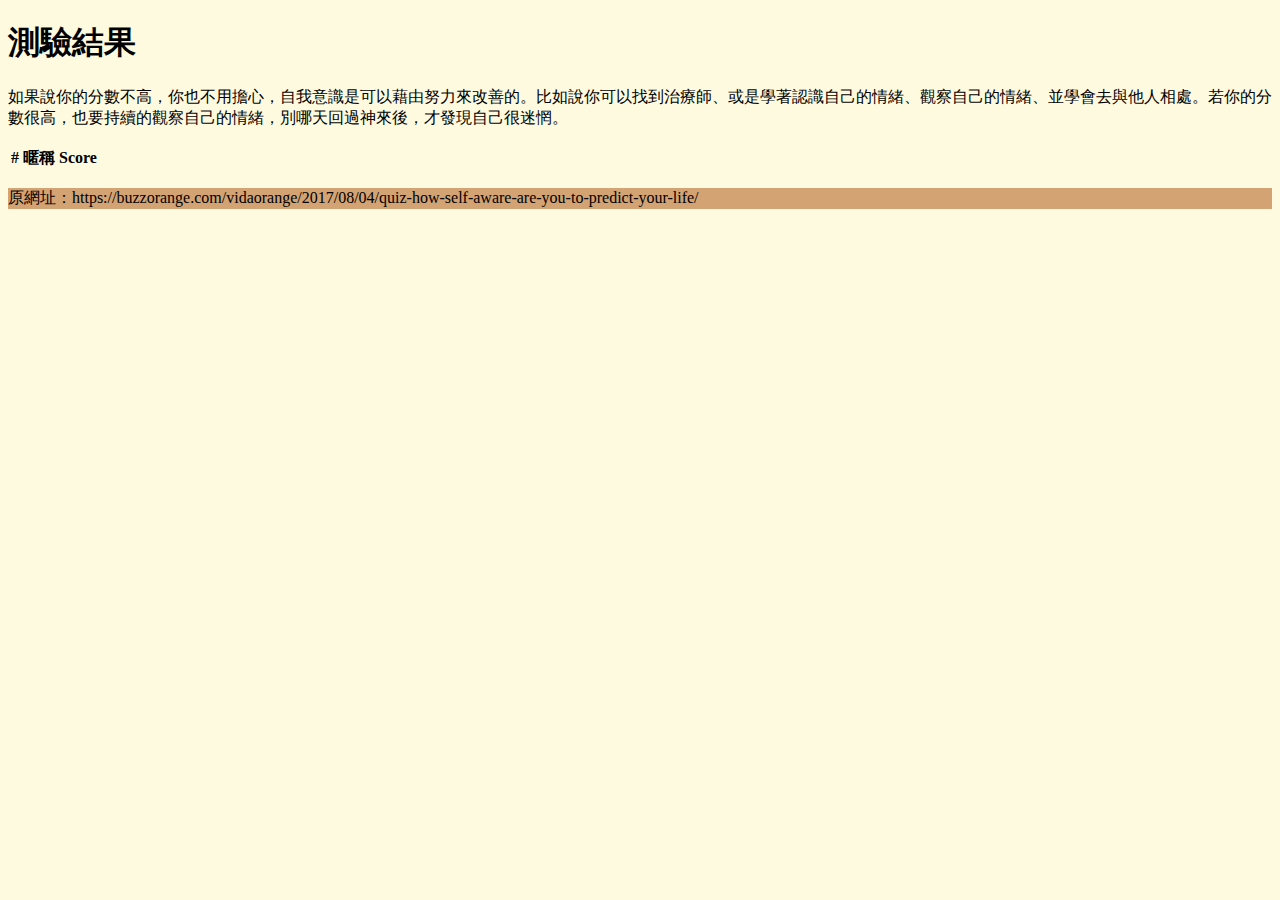
==== result.html @ d7c21383 "finishResult" ====
<!doctype html>
<html lang="en">
    <head>
        <meta charset="utf-8">
        <meta name="viewport" content="width=device-width, initial-scale=1">

        <link href="https://cdn.jsdelivr.net/npm/bootstrap@5.0.2/dist/css/bootstrap.min.css" rel="stylesheet" integrity="sha384-EVSTQN3/azprG1Anm3QDgpJLIm9Nao0Yz1ztcQTwFspd3yD65VohhpuuCOmLASjC" crossorigin="anonymous">
        <link rel="stylesheet" href="https://stackpath.bootstrapcdn.com/font-awesome/4.7.0/css/font-awesome.min.css">
        <link rel="stylesheet" href="./css/main.css">
        <title>心理測驗--自我意識</title>
    </head>
    <body>
        <header></header>
        <nav></nav>
        <section>
            <div class="container">
                <article id="article1" class="article1 mt-5">
                    <h1>測驗結果</h1>
                </article>
                <div class="bord">
                    <!-- <article id="article2" class="article2 article-result mt-5 mb-5 d-flex flex-column align-items-center p-3">
                        <h2>15-34分</h2>
                        <p>你必須好好重視你的自我意識，並努力的增加自我意識，因為你時常被你的情緒淹沒，不管在任何有壓力的環境、或當你感到挫折傷心，你都很難冷靜以對。</p>
                    </article> -->
                </div>
                <article id="article3" class="article3 mb-5">
                    <p>如果說你的分數不高，你也不用擔心，自我意識是可以藉由努力來改善的。比如說你可以找到治療師、或是學著認識自己的情緒、觀察自己的情緒、並學會去與他人相處。若你的分數很高，也要持續的觀察自己的情緒，別哪天回過神來後，才發現自己很迷惘。</p>
                </article>
            </div>
        </section>
        <table class="table">
            <thead>
                <tr>
                    <th scope="col">#</th>
                    <th scope="col">暱稱</th>
                    <th scope="col">Score</th>
                </tr>
            </thead>
            <tbody>
                <!-- <tr>
                    <th scope="row">${n}</th>
                    <td>${man.userName}</td>
                    <td>${man.point}</td>
                </tr> -->
            </tbody>
        </table>
        <footer class="d-flex justify-content-center mt-3">
            <p>原網址：https://buzzorange.com/vidaorange/2017/08/04/quiz-how-self-aware-are-you-to-predict-your-life/</p>
        </footer>




        <script src="https://code.jquery.com/jquery-3.6.0.min.js"></script>
        <script src="https://cdn.jsdelivr.net/npm/bootstrap@5.0.2/dist/js/bootstrap.bundle.min.js" integrity="sha384-MrcW6ZMFYlzcLA8Nl+NtUVF0sA7MsXsP1UyJoMp4YLEuNSfAP+JcXn/tWtIaxVXM" crossorigin="anonymous"></script>
        <script src="./js/result.js"></script> 
    </body>
</html>
---- css/main.css ----
body{
    background: #FEFAE0;
}
footer{
    background-color: #D4A373;
}
.article-result{
    background-color: #FAEDCD;
    border: 2px solid #D4A373;
    border-radius: 10px;
    height: 200px;
}
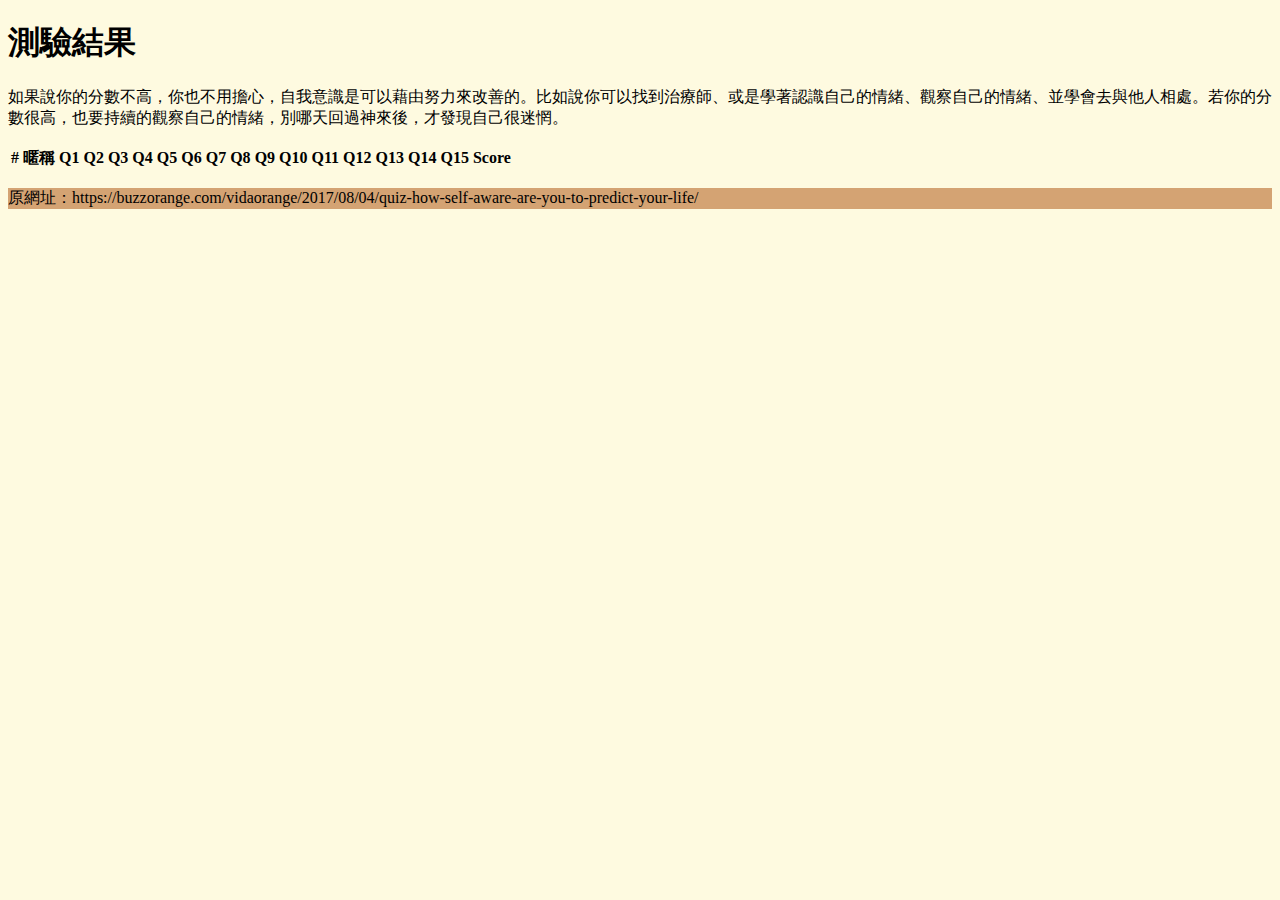
==== commit c47980bc: "changeTable" ====
--- a/result.html
+++ b/result.html
@@ -33,6 +33,21 @@
                 <tr>
                     <th scope="col">#</th>
                     <th scope="col">暱稱</th>
+                    <th scope="col">Q1</th>
+                    <th scope="col">Q2</th>
+                    <th scope="col">Q3</th>
+                    <th scope="col">Q4</th>
+                    <th scope="col">Q5</th>
+                    <th scope="col">Q6</th>
+                    <th scope="col">Q7</th>
+                    <th scope="col">Q8</th>
+                    <th scope="col">Q9</th>
+                    <th scope="col">Q10</th>
+                    <th scope="col">Q11</th>
+                    <th scope="col">Q12</th>
+                    <th scope="col">Q13</th>
+                    <th scope="col">Q14</th>
+                    <th scope="col">Q15</th>
                     <th scope="col">Score</th>
                 </tr>
             </thead>
@@ -40,6 +55,21 @@
                 <!-- <tr>
                     <th scope="row">${n}</th>
                     <td>${man.userName}</td>
+                    <td>${man.question1}</td>
+                    <td>${man.question2}</td>
+                    <td>${man.question3}</td>
+                    <td>${man.question4}</td>
+                    <td>${man.question5}</td>
+                    <td>${man.question6}</td>
+                    <td>${man.question7}</td>
+                    <td>${man.question8}</td>
+                    <td>${man.question9}</td>
+                    <td>${man.question10}</td>
+                    <td>${man.question11}</td>
+                    <td>${man.question12}</td>
+                    <td>${man.question13}</td>
+                    <td>${man.question14}</td>
+                    <td>${man.question15}</td>
                     <td>${man.point}</td>
                 </tr> -->
             </tbody>
